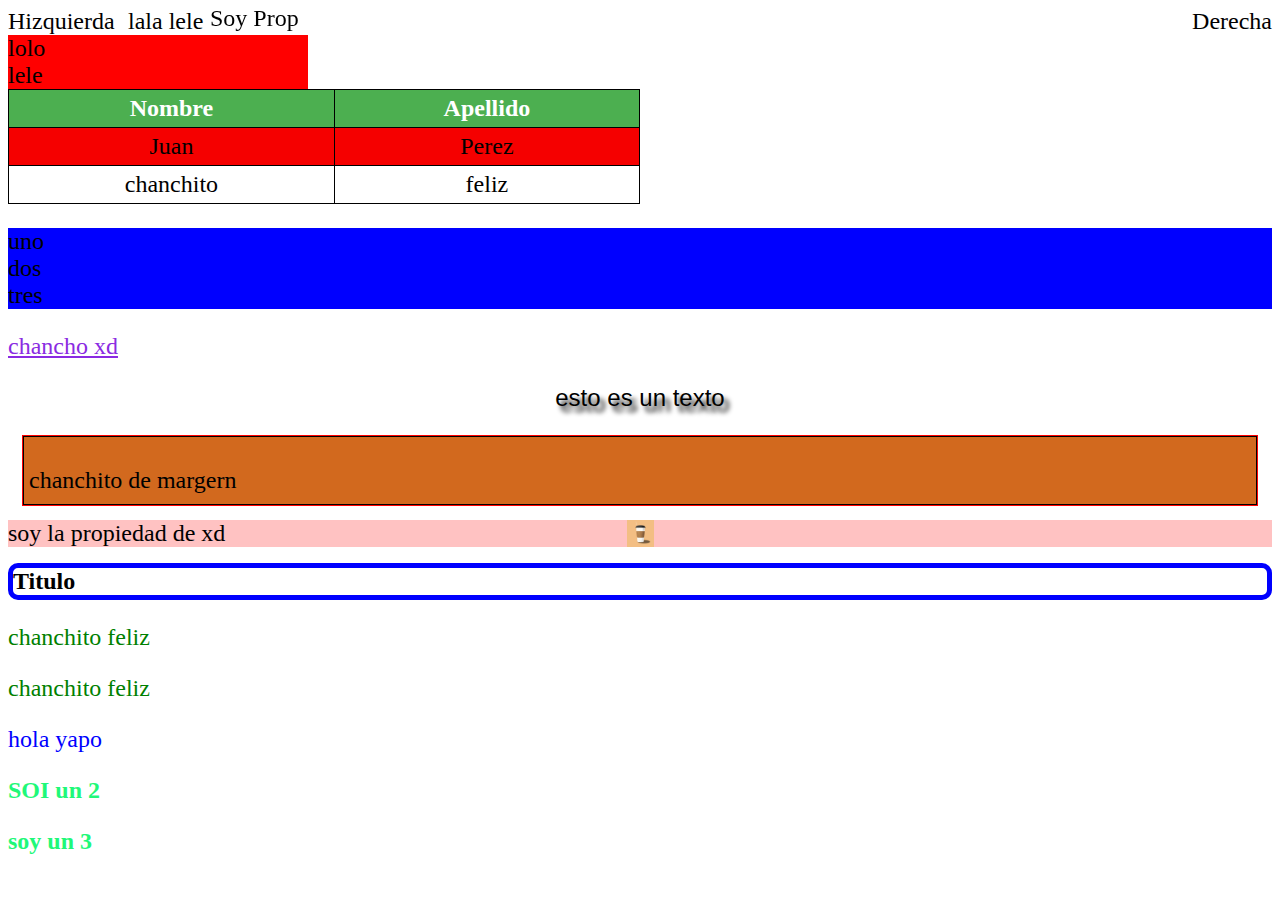
==== index.html @ 50e84239 "Prueba" ====
<!DOCTYPE html>
<html>
<head>
    <title>Amor</title>
    <link rel="stylesheet" href="style.css">
</head>
    <body>
        <div>
            <div class="lef">Hizquierda</div>
            <div class="rig">Derecha</div>
        </div>
        <article id="pos">Soy Prop</article>
        <div class="inline">lala</div>
        <div class="inline">lele</div>
        <span>lolo</span>
        <span>lele</span>
        <table>
            <tr>
                <th>Nombre</th>
                <th>Apellido</th>
            </tr>
            <tr>
                <td>Juan</td>
                <td>Perez</td>
            </tr>
            <tr>
                <td>chanchito</td>
                <td>feliz</td>
            </tr>
        </table>
        <ul>
            <li>uno</li>
            <li>dos</li>
            <li>tres</li>
        </ul>
        <a href=https://www.google.co.nz>chancho xd</a>
        <p class="text">esto es un texto</p>
        <div class="margen">
            chanchito de margern
        </div>
        <article id="fondo">
            soy la propiedad de xd
        </article>
        <h1 id="titulo">Titulo</h1>
        <p class="texto especial">chanchito feliz</p>
        <p class="especial">chanchito feliz</p>
        <div>
            <p>hola yapo</p>
            <h2>SOI un 2</h2>
            <h3>soy un 3</h3>
        </div>
</body>
</html>
---- style.css ----
#titulo {
    border-style: solid; /*Tipo de borde*/
    border-color: blue; /*color*/
    border-radius: 10px; /*Redondeado*/
    border-width: 5px; /*Ancho*/
}

p.texto {
    color:slateblue /*Las classes van con punto*/
}

p.especial {
    color:green
}

div p {
    color:blue
}

div h2, div h3 {
    color:rgb(31, 248, 121) /*rgb para tener colores mas personalizados*/
}

* { /* el simbolo * es para seleccionar todos*/
    font-size: 24px;
/*    color: black; */
}

#fondo {
    background-color: rgba(255, 0, 0, 0.24);
    background-image: url("coffee.png");
    background-size: contain;
    height: 100px 100px; /*Altura, segundo valor el Ancho*/ /*Width es un ancho*/
    background-repeat: no-repeat; /*para que no se repita la imagen*/ /*No repeat Y y X para vertical y horizontal*/
    background-position: center; /*para que se quede centrado, left, right,top y bottom*/
}
.margen {
    background-color: chocolate;
    margin:15px; /*El primero es el margen arriba, derecha, abajo, left */
    padding:30px 20px 10px 5px; /*Para aumentar el espacio entre el contenido y el borde*/
    border: solid 1px black; /*Tipo de borde, color, ancho*/
    outline: 1px solid red; /*para darle un borde al elemento*/
    /*Overflow es para quitar lo que este fuera de elemento cambiandolo a hidden o visible,
     con "scroll" podemos hacer que el elemento se pueda ver moviendo el palito parecido al que siempre sale a la derecha de el navegador cuando es muy grande para abajo
     */
}
.text {
    font-family: Verdana, Geneva, Tahoma, sans-serif;
text-align: center; /*Texto centrado*/
/*text-decoration: ;*/ /*Decoracion de texto*/
text-shadow: 5px 6px 5px; /*Sombra de texto*/
}
a:link {
    color: blueviolet
}
a:visited {
    color : green
}
a:hover {
    color: red
}
a:active {
    color: yellow
}
ul {
    background-color: blue;
    list-style-type: none; /*Para que no se vea el punto al inicio numero de la lista*/ /*none, disc, square, circle.  Esos son todos los estilos*/
    padding-left:0 ; /*Para eliminar el padding de los puntos*/
    list-style-position: inside; /*Para que los puntos se vean dentro de la lista*/ /* no se bien para que sirve pero te lo ordena mas*/
}
table {
    width: 50%; /*Ancho de la tabla*/
    border-collapse:collapse; /*Para que no se vea el borde entre las celdas*/ /*solo el table*/
}
th, td {
    border: solid 1px black; /*Tipo de borde, color, ancho*/
    padding: 5px; /*Padding de la tabla*/
    text-align: center; /*Texto centrado*/
}
th {
    background-color: #4CAF50; /*Color de fondo de la cabecera*/
    color: white; /*Color de texto de la cabecera*/
}
tr:hover {
    background-color: #615b5b; /*Color de fondo al pasar el mouse por encima de la fila*/
    cursor: pointer; /*Cursor del mouse*/
}
/*tr:nth-child(even)     (odd   o   even)Par o no par*/
tr:nth-child(even) {
    background-color: #f50000;
}
span {
    display: block; /*Para que se vea el texto en una sola linea (Abajo)*/
    width: 300px; /*Ancho de la linea*/
    max-width: 400px; /*Ancho maximo de la linea*/
    background-color: red; /*Color de fondo de la linea*/
    /*display: none; para hacer desaparecer un elemento*/
    /*visibility: hidden; oculta un elemento*/
    /*visibility: visible; muestra un elemento*/

}
.inline{
    display: inline; /*Para que se vea el texto en una sola linea (En la misma linea)*/
    /*display inline-block se le puede asignar un alto y ancho.etc*/
}
#pos {
    /*position:relative;*/ /*Modificar posicion*/
    /*position:sticky; es una mescla pero si hay top baja cono un fixed*/
    position:fixed; /*Para que se vea en relacion al explorador o mejor explicado si bajas el (X) se mueve tambien. se sigue, se mueve con la pantalla*/
    left: 210px;
    top: 5px /*top es abajo*/
}
.lef {
        float: left; /*cambia de lado a la derecha*/
        width: 120px;
}
.rig {
        float: right; /*cambia de lado a la izquierda*/
}
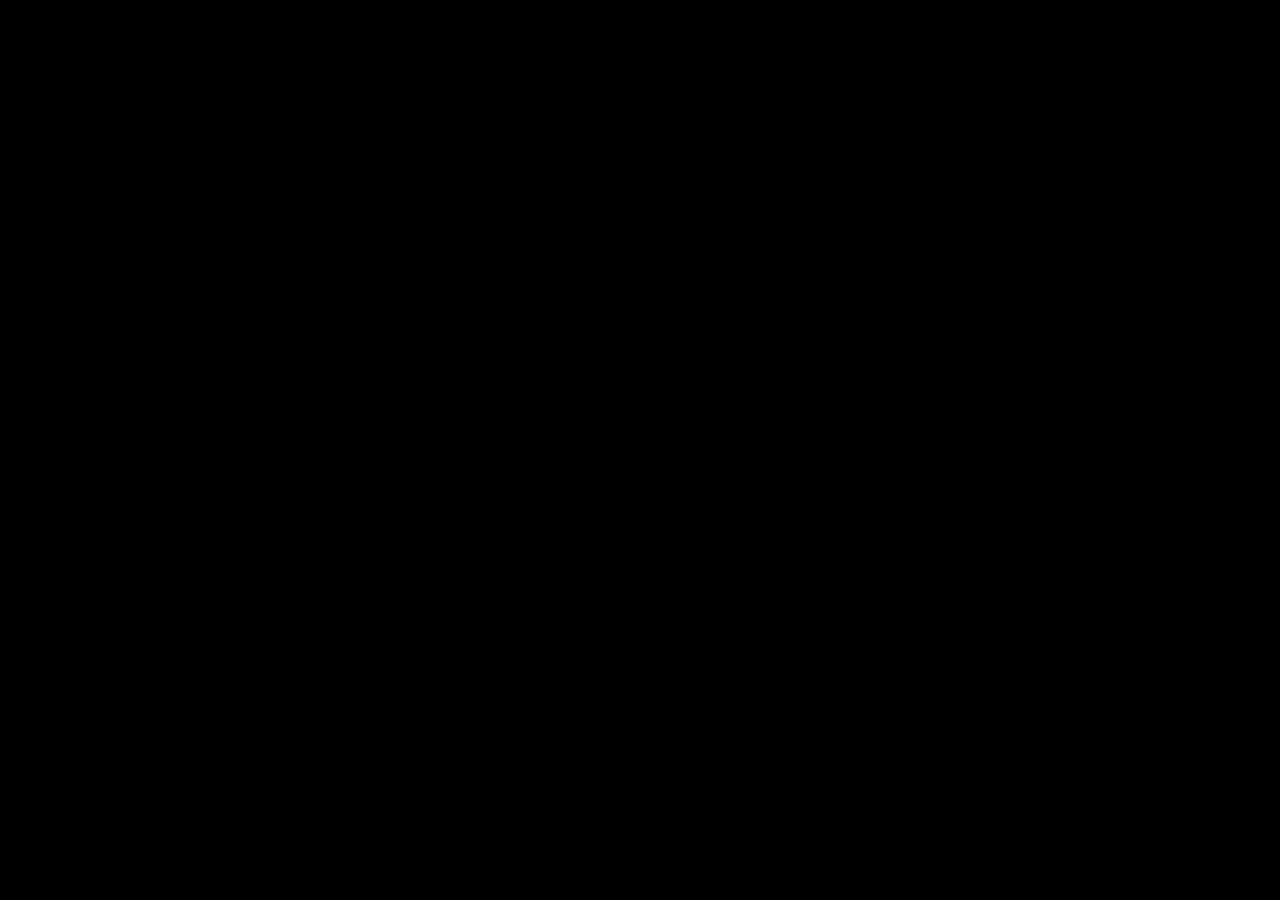
==== commit bf731f23: "test" ====
--- a/index.html
+++ b/index.html
@@ -1,53 +1,17 @@
 <!DOCTYPE html>
-<html>
+<html lang="en">
 <head>
-    <title>Amor</title>
+    <meta charset="UTF-8">
+    <meta http-equiv="X-UA-Compatible" content="IE=edge">
+    <meta name="viewport" content="width=device-width, initial-scale=1.0">
+    <title>WORLD</title>
     <link rel="stylesheet" href="style.css">
 </head>
-    <body>
-        <div>
-            <div class="lef">Hizquierda</div>
-            <div class="rig">Derecha</div>
-        </div>
-        <article id="pos">Soy Prop</article>
-        <div class="inline">lala</div>
-        <div class="inline">lele</div>
-        <span>lolo</span>
-        <span>lele</span>
-        <table>
-            <tr>
-                <th>Nombre</th>
-                <th>Apellido</th>
-            </tr>
-            <tr>
-                <td>Juan</td>
-                <td>Perez</td>
-            </tr>
-            <tr>
-                <td>chanchito</td>
-                <td>feliz</td>
-            </tr>
-        </table>
-        <ul>
-            <li>uno</li>
-            <li>dos</li>
-            <li>tres</li>
-        </ul>
-        <a href=https://www.google.co.nz>chancho xd</a>
-        <p class="text">esto es un texto</p>
-        <div class="margen">
-            chanchito de margern
-        </div>
-        <article id="fondo">
-            soy la propiedad de xd
-        </article>
-        <h1 id="titulo">Titulo</h1>
-        <p class="texto especial">chanchito feliz</p>
-        <p class="especial">chanchito feliz</p>
-        <div>
-            <p>hola yapo</p>
-            <h2>SOI un 2</h2>
-            <h3>soy un 3</h3>
-        </div>
+   <body>
+    <div class="hi">HI</div>
+   </body>
+   
+<body bgcolor="black">
+    <h1 class="tt">This is a test</h1>
 </body>
 </html>--- a/style.css
+++ b/style.css
@@ -1,119 +1,6 @@
-#titulo {
-    border-style: solid; /*Tipo de borde*/
-    border-color: blue; /*color*/
-    border-radius: 10px; /*Redondeado*/
-    border-width: 5px; /*Ancho*/
+d.hi{
+    color: white;
 }
-
-p.texto {
-    color:slateblue /*Las classes van con punto*/
-}
-
-p.especial {
-    color:green
-}
-
-div p {
-    color:blue
-}
-
-div h2, div h3 {
-    color:rgb(31, 248, 121) /*rgb para tener colores mas personalizados*/
-}
-
-* { /* el simbolo * es para seleccionar todos*/
-    font-size: 24px;
-/*    color: black; */
-}
-
-#fondo {
-    background-color: rgba(255, 0, 0, 0.24);
-    background-image: url("coffee.png");
-    background-size: contain;
-    height: 100px 100px; /*Altura, segundo valor el Ancho*/ /*Width es un ancho*/
-    background-repeat: no-repeat; /*para que no se repita la imagen*/ /*No repeat Y y X para vertical y horizontal*/
-    background-position: center; /*para que se quede centrado, left, right,top y bottom*/
-}
-.margen {
-    background-color: chocolate;
-    margin:15px; /*El primero es el margen arriba, derecha, abajo, left */
-    padding:30px 20px 10px 5px; /*Para aumentar el espacio entre el contenido y el borde*/
-    border: solid 1px black; /*Tipo de borde, color, ancho*/
-    outline: 1px solid red; /*para darle un borde al elemento*/
-    /*Overflow es para quitar lo que este fuera de elemento cambiandolo a hidden o visible,
-     con "scroll" podemos hacer que el elemento se pueda ver moviendo el palito parecido al que siempre sale a la derecha de el navegador cuando es muy grande para abajo
-     */
-}
-.text {
-    font-family: Verdana, Geneva, Tahoma, sans-serif;
-text-align: center; /*Texto centrado*/
-/*text-decoration: ;*/ /*Decoracion de texto*/
-text-shadow: 5px 6px 5px; /*Sombra de texto*/
-}
-a:link {
-    color: blueviolet
-}
-a:visited {
-    color : green
-}
-a:hover {
-    color: red
-}
-a:active {
-    color: yellow
-}
-ul {
-    background-color: blue;
-    list-style-type: none; /*Para que no se vea el punto al inicio numero de la lista*/ /*none, disc, square, circle.  Esos son todos los estilos*/
-    padding-left:0 ; /*Para eliminar el padding de los puntos*/
-    list-style-position: inside; /*Para que los puntos se vean dentro de la lista*/ /* no se bien para que sirve pero te lo ordena mas*/
-}
-table {
-    width: 50%; /*Ancho de la tabla*/
-    border-collapse:collapse; /*Para que no se vea el borde entre las celdas*/ /*solo el table*/
-}
-th, td {
-    border: solid 1px black; /*Tipo de borde, color, ancho*/
-    padding: 5px; /*Padding de la tabla*/
-    text-align: center; /*Texto centrado*/
-}
-th {
-    background-color: #4CAF50; /*Color de fondo de la cabecera*/
-    color: white; /*Color de texto de la cabecera*/
-}
-tr:hover {
-    background-color: #615b5b; /*Color de fondo al pasar el mouse por encima de la fila*/
-    cursor: pointer; /*Cursor del mouse*/
-}
-/*tr:nth-child(even)     (odd   o   even)Par o no par*/
-tr:nth-child(even) {
-    background-color: #f50000;
-}
-span {
-    display: block; /*Para que se vea el texto en una sola linea (Abajo)*/
-    width: 300px; /*Ancho de la linea*/
-    max-width: 400px; /*Ancho maximo de la linea*/
-    background-color: red; /*Color de fondo de la linea*/
-    /*display: none; para hacer desaparecer un elemento*/
-    /*visibility: hidden; oculta un elemento*/
-    /*visibility: visible; muestra un elemento*/
-
-}
-.inline{
-    display: inline; /*Para que se vea el texto en una sola linea (En la misma linea)*/
-    /*display inline-block se le puede asignar un alto y ancho.etc*/
-}
-#pos {
-    /*position:relative;*/ /*Modificar posicion*/
-    /*position:sticky; es una mescla pero si hay top baja cono un fixed*/
-    position:fixed; /*Para que se vea en relacion al explorador o mejor explicado si bajas el (X) se mueve tambien. se sigue, se mueve con la pantalla*/
-    left: 210px;
-    top: 5px /*top es abajo*/
-}
-.lef {
-        float: left; /*cambia de lado a la derecha*/
-        width: 120px;
-}
-.rig {
-        float: right; /*cambia de lado a la izquierda*/
+h.tt{
+    color: white;
 }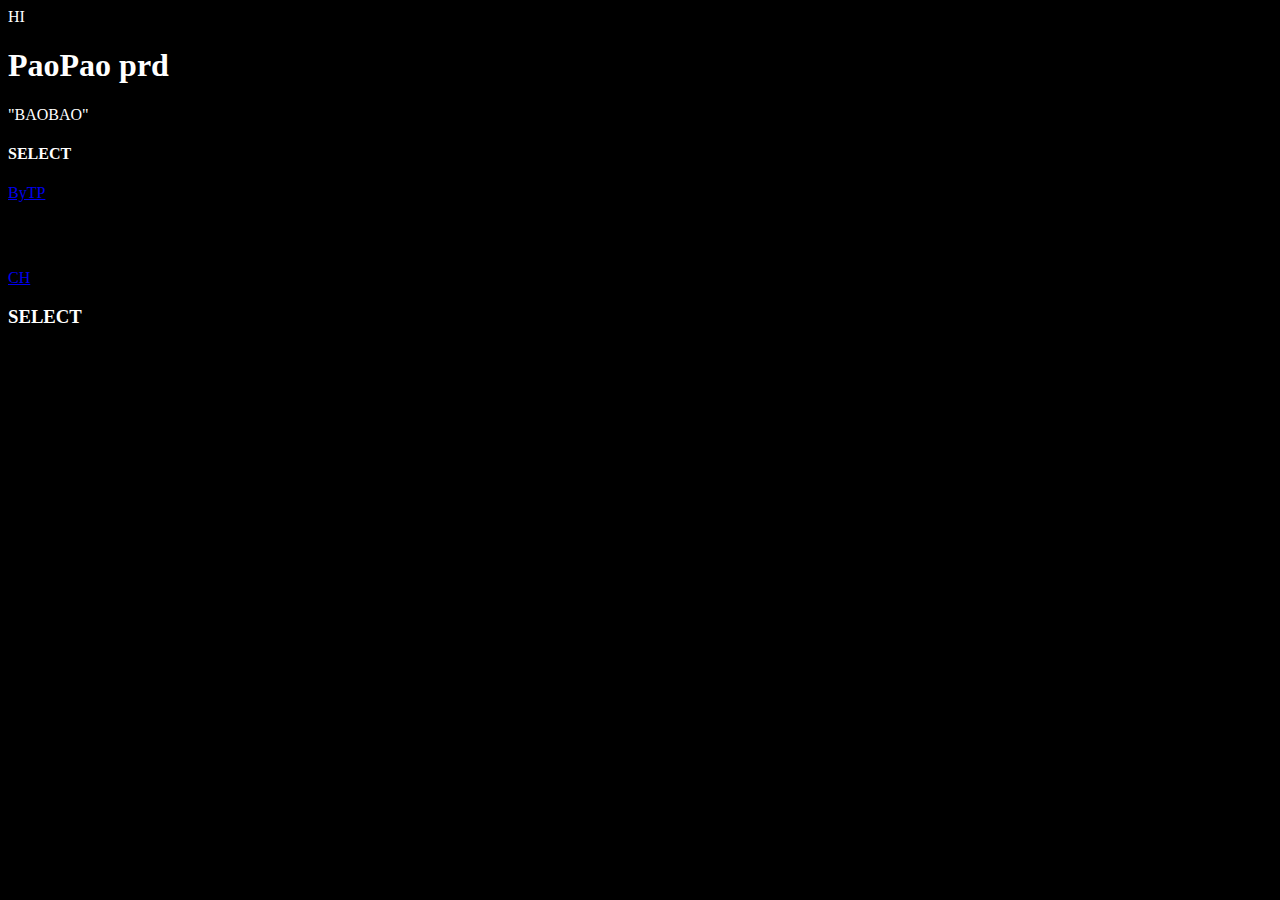
==== commit 08fcb72f: "1" ====
--- a/index.html
+++ b/index.html
@@ -12,6 +12,12 @@
    </body>
    
 <body bgcolor="black">
-    <h1 class="tt">This is a test</h1>
+    <h1 class="tt">PaoPao prd</h1>
+    <a class="sa">"BAOBAO"</a>
+    <h4 class="ache">SELECT</h4>
+    <a href=ByTP.html>ByTP</a>
+    <h2>LOL</h2>
+    <a href=CH.html>CH</a>
+    <h3 class="av">SELECT</h3>
 </body>
 </html>--- a/style.css
+++ b/style.css
@@ -1,6 +1,15 @@
-d.hi{
+div.hi{
     color: white;
 }
-h.tt{
+h1.tt{
+    color: white;
+}
+a.sa{
+    color: white;
+}
+h4.ache{
+    color: white;
+}	
+h3.av{
     color: white;
 }